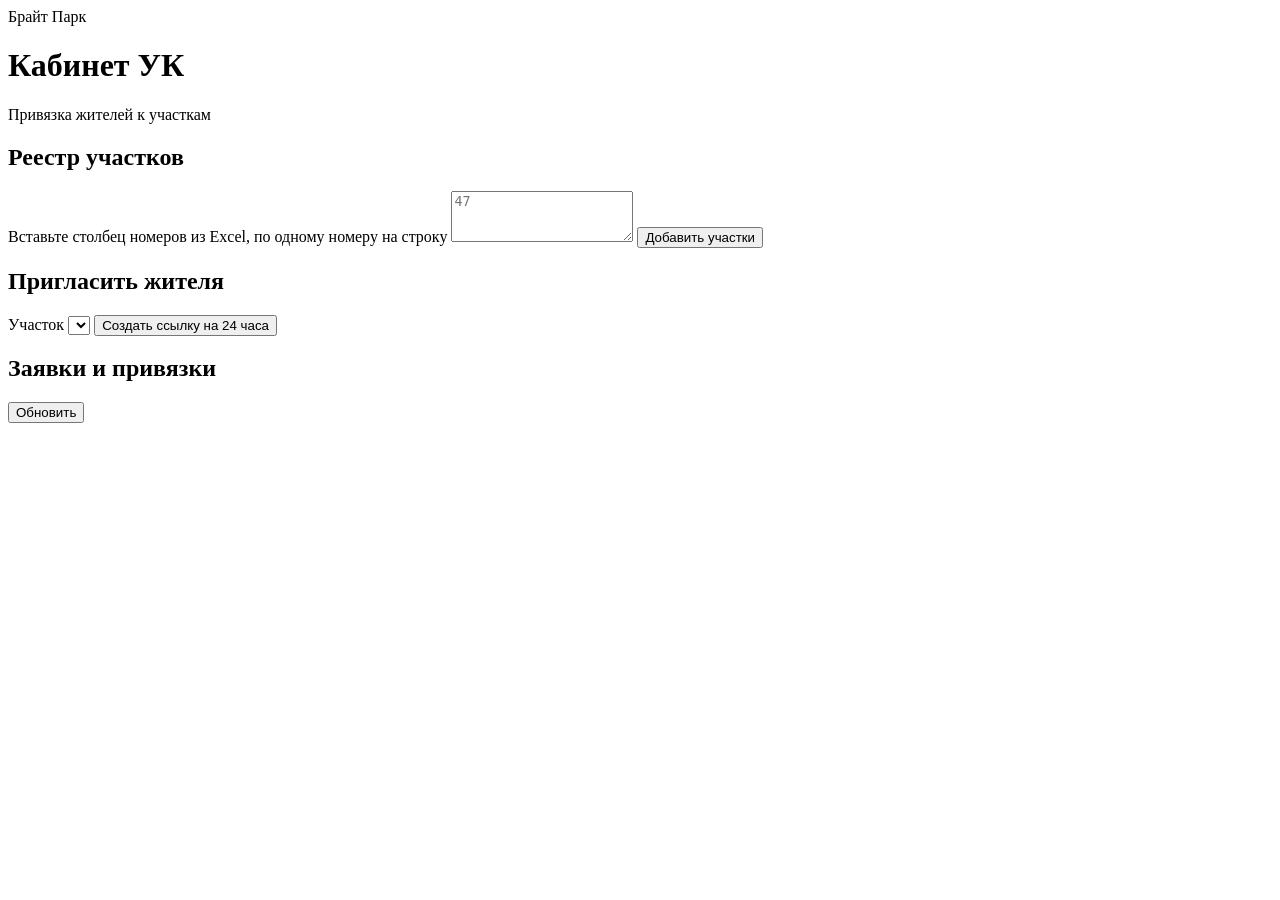
==== cabinet/admin.html @ 4bb774cd "Add resident onboarding and plot verification cabinet" ====
<!doctype html>
<html lang="ru">
<head>
  <meta charset="utf-8">
  <meta name="viewport" content="width=device-width, initial-scale=1">
  <title>Брайт Парк · Кабинет УК</title>
  <link rel="stylesheet" href="/cabinet.css">
  <script src="/cabinet.js" defer></script>
</head>
<body>
<main class="admin" data-role="admin">
  <header class="masthead"><span class="brand">Брайт Парк</span><h1>Кабинет УК</h1><p>Привязка жителей к участкам</p></header>
  <div class="admin-tools">
    <section class="card">
      <h2>Реестр участков</h2>
      <p id="plot-count"></p>
      <form id="plots">
        <label>Вставьте столбец номеров из Excel, по одному номеру на строку
          <textarea name="numbers" rows="3" required placeholder="47"></textarea>
        </label>
        <button type="submit">Добавить участки</button>
      </form>
    </section>
    <section class="card">
      <h2>Пригласить жителя</h2>
      <form id="new-invite">
        <label>Участок <select name="plot" required></select></label>
        <button type="submit">Создать ссылку на 24 часа</button>
      </form>
      <label id="invite-result" hidden>Одноразовая ссылка
        <input id="invite-link" readonly>
        <button id="copy-link" class="secondary" type="button">Скопировать ссылку</button>
      </label>
      <div id="invites"></div>
    </section>
  </div>
  <div class="list-header"><h2>Заявки и привязки</h2><button id="refresh" class="secondary" type="button">Обновить</button></div>
  <p id="feedback" class="feedback" role="status"></p>
  <div id="applications" class="application-list"></div>
</main>
</body>
</html>
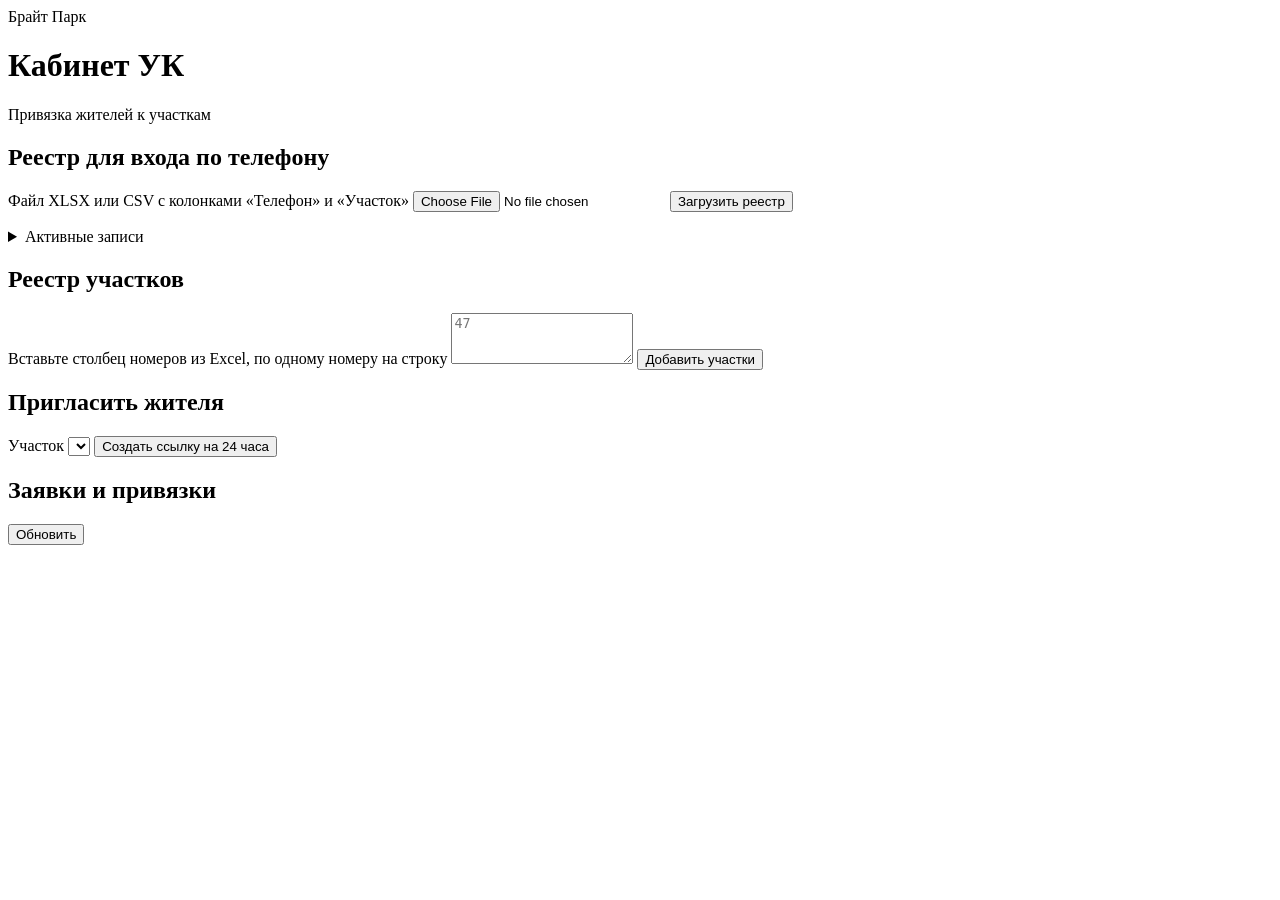
==== commit 2ea8a900: "Verify residents by SMS against the management registry" ====
--- a/cabinet/admin.html
+++ b/cabinet/admin.html
@@ -6,10 +6,25 @@
   <title>Брайт Парк · Кабинет УК</title>
   <link rel="stylesheet" href="/cabinet.css">
   <script src="/cabinet.js" defer></script>
+  <script src="/phone.js" defer></script>
 </head>
 <body>
 <main class="admin" data-role="admin">
   <header class="masthead"><span class="brand">Брайт Парк</span><h1>Кабинет УК</h1><p>Привязка жителей к участкам</p></header>
+  <section class="card registry" aria-labelledby="registry-title">
+    <h2 id="registry-title">Реестр для входа по телефону</h2>
+    <form id="registry-upload">
+      <label>Файл XLSX или CSV с колонками «Телефон» и «Участок»
+        <input name="registry" type="file" accept=".xlsx,.csv" required>
+      </label>
+      <button type="submit">Загрузить реестр</button>
+    </form>
+    <p class="feedback" id="phone-feedback" role="status"></p>
+    <details>
+      <summary id="registry-count">Активные записи</summary>
+      <ul id="registry-entries" class="registry-entries"></ul>
+    </details>
+  </section>
   <div class="admin-tools">
     <section class="card">
       <h2>Реестр участков</h2>
